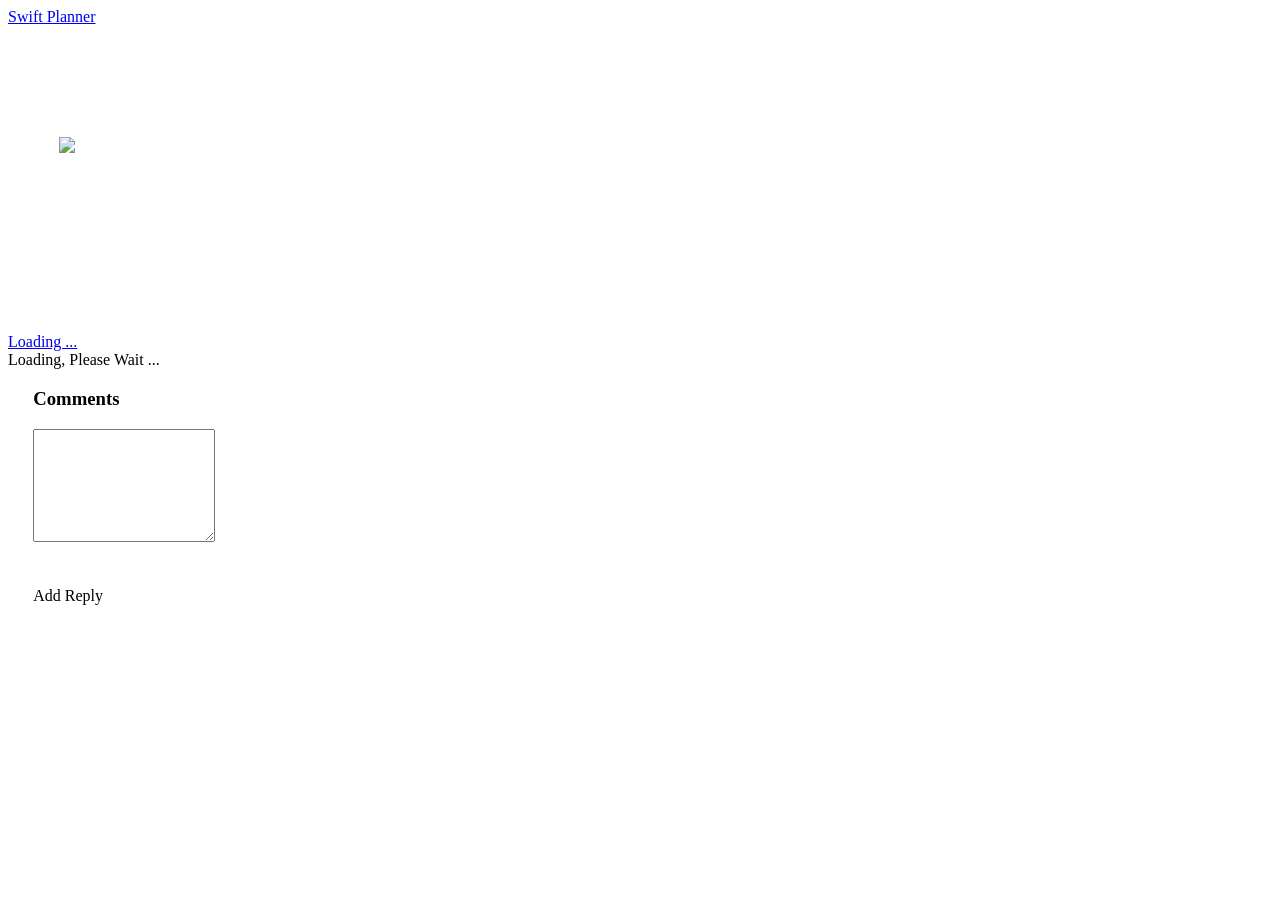
==== prof.html @ e62a460d "Frontend Static" ====
<!DOCTYPE html>
<html lang="en">
<head>
  <meta charset="UTF-8">
  <meta name="viewport" content="width=device-width, initial-scale=1.0">
  <meta http-equiv="X-UA-Compatible" content="ie=edge">
  <title>NYUer</title>
  <link href="https://cdn.bootcss.com/semantic-ui/2.3.1/semantic.min.css" rel="stylesheet">
  <link rel="stylesheet" type="text/css" href="css/style.css">
</head>
<body>
<!--         <img class="ui middle aligned small rounded image" id="headShot" src="https://cdn.shanghai.nyu.edu/sites/default/files/field/profile/NYUSH%20Bio%20Headshot%20Marin%2C%20Olivier.jpg">
  <span id="professorName">Professor Name</span> -->

  <div class="ui fixed inverted main menu">
        <div class="ui container">
            <!-- <a class="launch icon item">
                <i class="chart line icon"></i>
            </a > -->
            <div class="item">
                <a href="/"><i class="chart line icon"></i></a>
            </div>
            <a href="/"><div class="item">Swift Planner</div></a>
            <div class="right menu">
                <div class="vertically fitted borderless item"></div>
            </div>
        </div>
    </div>


  <div class="ui list" style="margin-top: 60px;">
    <div class="item">
      <img class="ui small rounded image" id="headShot" src="http://placeholder.qiniudn.com/100x128">
      <div class="content" id="professorInfo">

        <a class="header" id= "professorName" href="javascript:;">Loading ...</a>

        <div class="ui heart rating static" id="professorStar" data-rating="0" data-max-rating="5"></div>

        <div id="description" class="description">Loading, Please Wait ...</div>
      </div>
    </div>
  </div>

  <!-- <div class="ui divider" style=""></div> -->

  <div class="ui piled segment" id="professorBio">
      <i class="ui basic loading massive button disabled" style="width: 100%; margin: 5px 0px;"></i>
  </div>


  <div class="ui threaded comments" id="commentsArea">
    <h3 class="ui dividing header">Comments</h3>
    <loader id="commentLoader">
        <i class="ui basic loading massive button disabled" style="width: 100%; margin: 5px 0px;"></i>
    </loader>
    <form class="ui reply form">
      <div class="field">
        <textarea id="commentBox"></textarea>
      </div>

      <div class="ui heart rating edit" id="rateProfessor" data-rating="3" data-max-rating="5"></div>

      <br /><br />

      <div class="ui blue labeled submit icon button" onclick="submitComment()">
        <i class="icon edit"></i> Add Reply
      </div>

    </form>
  </div>



<!--   <div class="ui raised segment">
    <p>Pellentesque habitant morbi tristique senectus et netus et malesuada fames ac turpis egestas. Vestibulum tortor quam, feugiat vitae, ultricies eget, tempor sit amet, ante. Donec eu libero sit amet quam egestas semper. Aenean ultricies mi vitae est. Mauris placerat eleifend leo.</p>
  </div> -->


  <script src="https://cdn.bootcss.com/axios/0.18.0/axios.min.js"></script>
  <script src="https://cdn.bootcss.com/jquery/3.3.1/jquery.min.js"></script>
  <script src="https://cdn.bootcss.com/semantic-ui/2.3.1/semantic.min.js"></script>
  <script src="js/bmob-sdk/bmob-min.js" type="text/javascript"></script>
  <script src="js/script.js" type="text/javascript"></script>
</body>
</html>
---- css/style.css ----
#headShot{
	margin: 4% 4%;
	width: 100px;
}

#professorName{
	margin-bottom: 0.5em;
}

#professorStar{

}

#professorInfo{
	margin-top: 10%;
	width: calc(100% - 140px);
}

#professorBio{
    margin-top: 0%;
    margin-left: 2%;
    margin-right: 2%;
}

#commentsArea{
    margin-left: 2%;
    margin-right: 2%;
}

#commentBox{
    height: 8em;
}

#rateProfessor{
    margin-bottom: 5px;
}
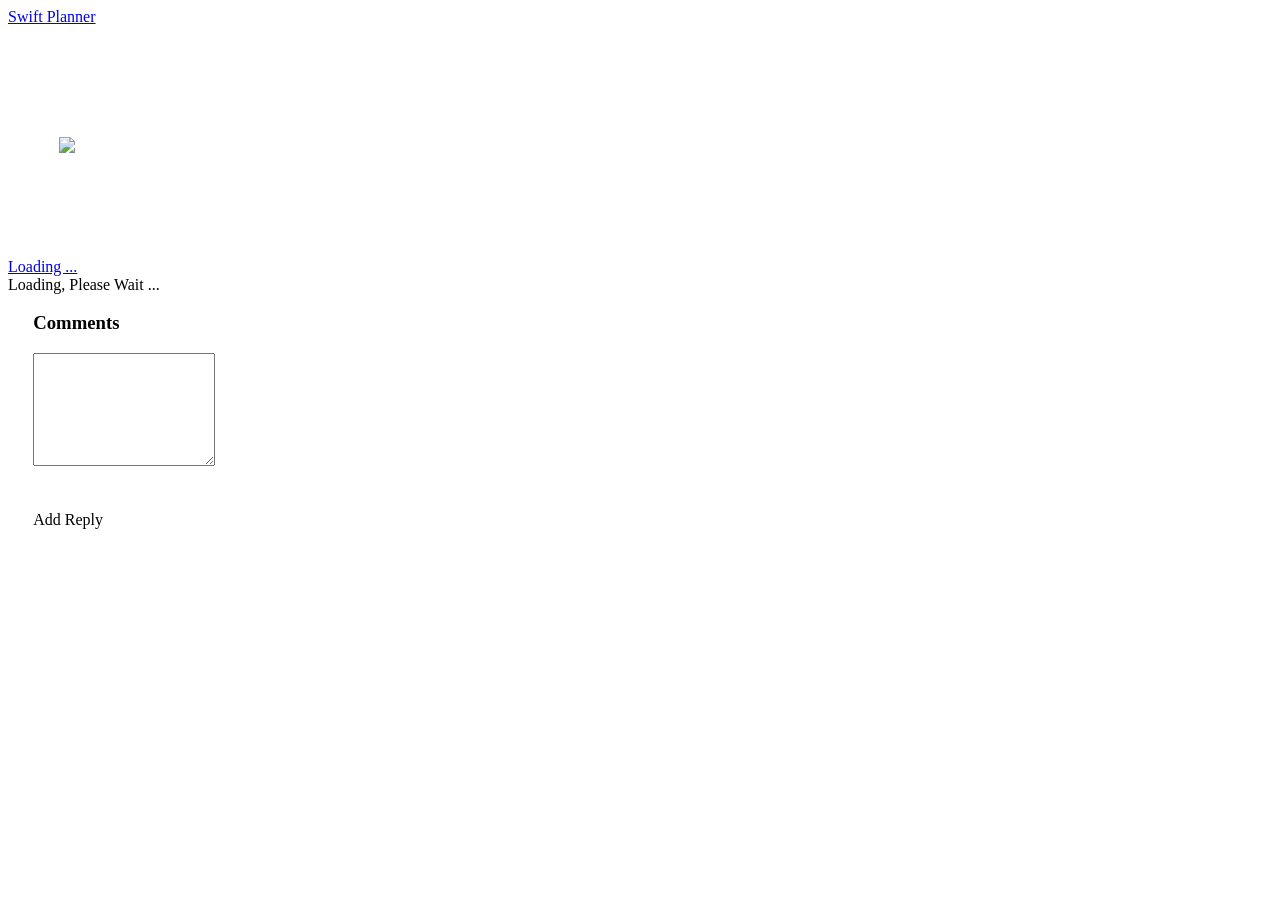
==== commit 61ce9fa6: "change placeholder with icon" ====
--- a/prof.html
+++ b/prof.html
@@ -30,7 +30,7 @@
 
   <div class="ui list" style="margin-top: 60px;">
     <div class="item">
-      <img class="ui small rounded image" id="headShot" src="http://placeholder.qiniudn.com/100x128">
+      <img class="ui small rounded image" id="headShot" src="https://a.yuuno.cc/s/oSPawzcy">
       <div class="content" id="professorInfo">
 
         <a class="header" id= "professorName" href="javascript:;">Loading ...</a>
--- a/css/style.css
+++ b/css/style.css
@@ -12,8 +12,8 @@
 }
 
 #professorInfo{
-	margin-top: 10%;
-	width: calc(100% - 140px);
+    margin-top: 4%;
+    width: calc(90% - 140px);
 }
 
 #professorBio{
